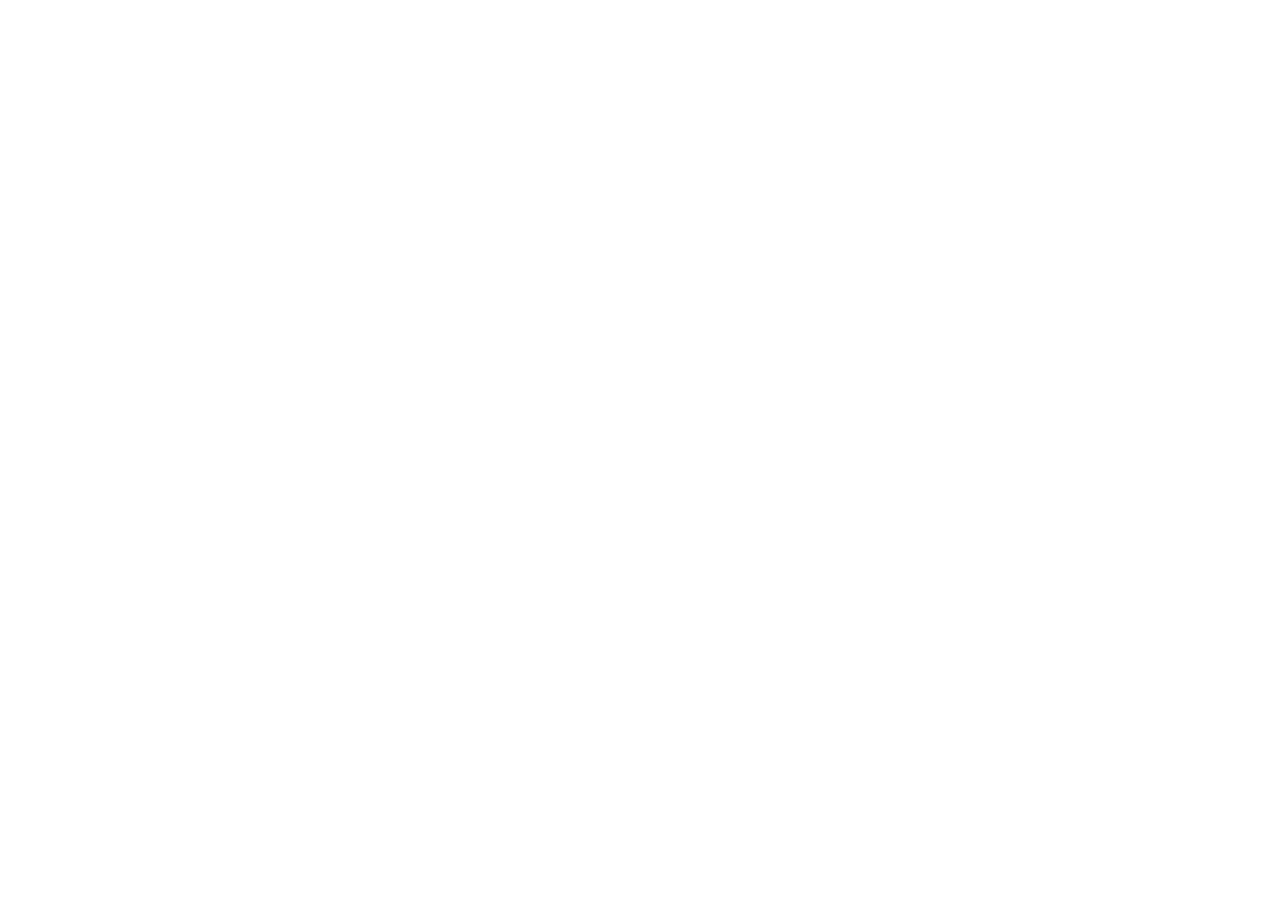
==== module2-solution/index.html @ 36c8128d "Initial Commit" ====
<!DOCTYPE html>
<html>
<head>
    <meta charset="utf-8">
    <meta name="viewport" content="width=device-width, initial-scale=1">
    <link rel="stylesheet" href="css/styles.css">
    <title>module2-solution</title>
</head>
<body>
    <div>
        
    </div>
</body>
</html>
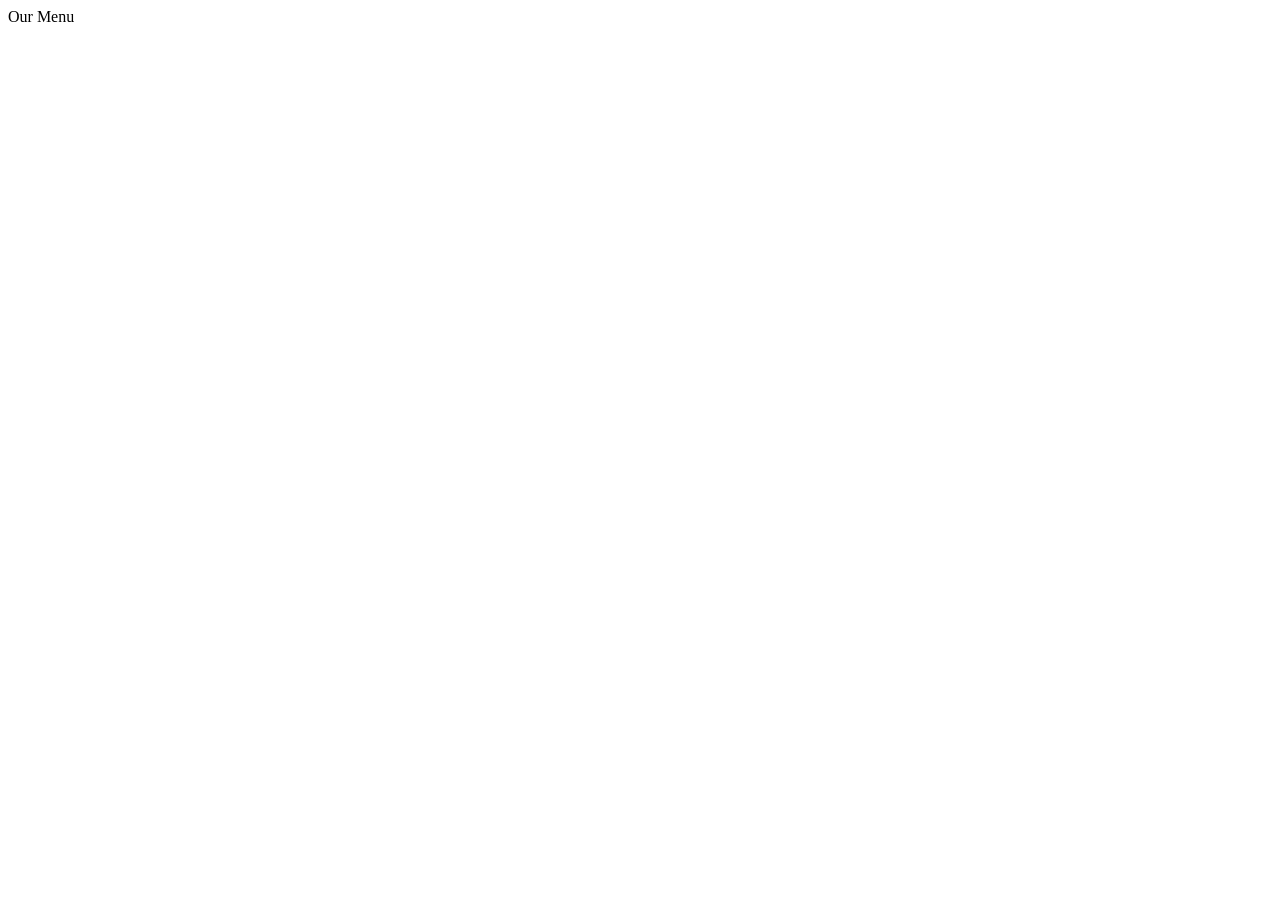
==== commit f4522d9f: "Font testing" ====
--- a/module2-solution/index.html
+++ b/module2-solution/index.html
@@ -5,10 +5,15 @@
     <meta name="viewport" content="width=device-width, initial-scale=1">
     <link rel="stylesheet" href="css/styles.css">
     <title>module2-solution</title>
+    <style>
+        .body {
+            font-family: "Brush Script MT", cursive;
+        }
+    </style>
 </head>
 <body>
     <div>
-        
+        Our Menu
     </div>
 </body>
 </html>
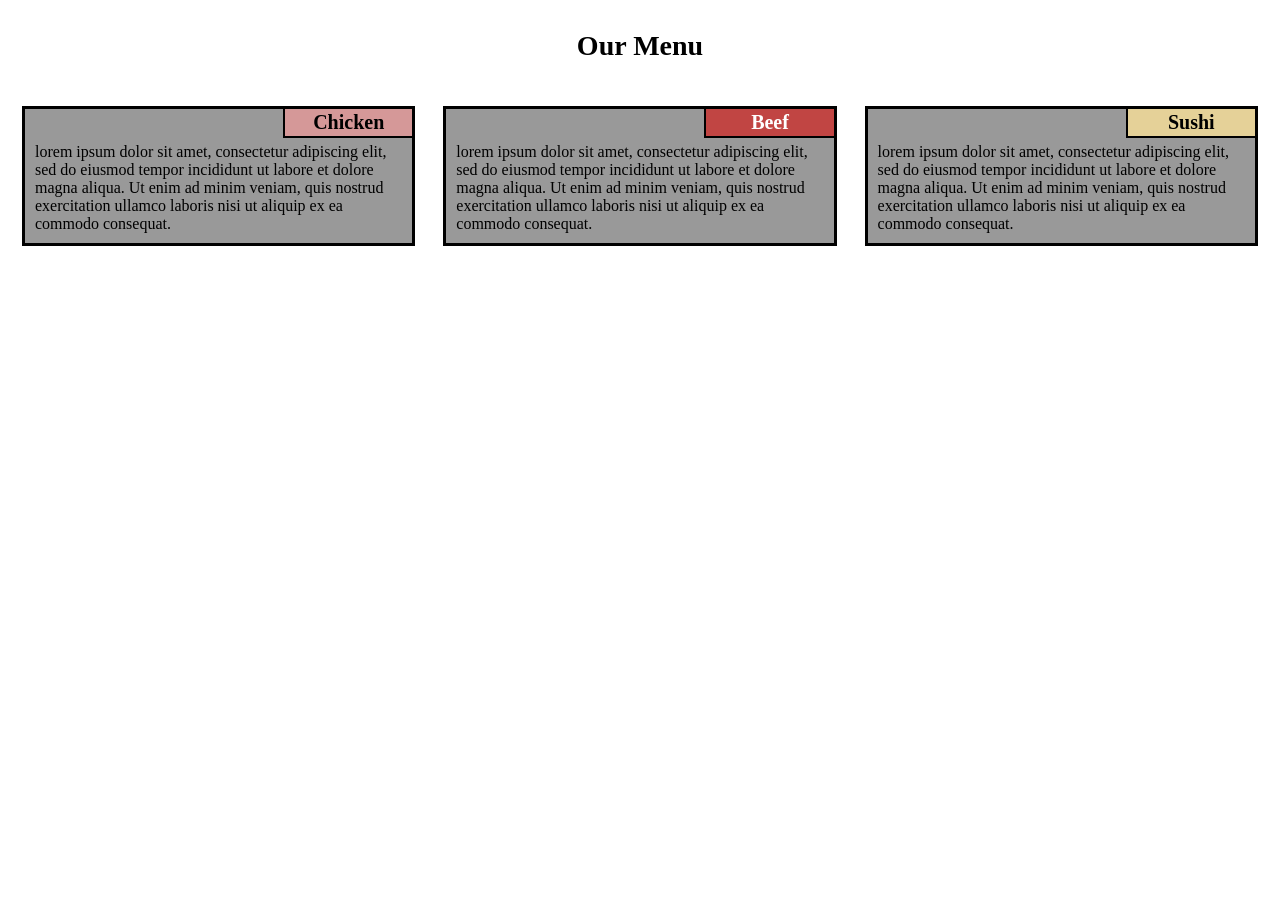
==== commit 62547537: "Final" ====
--- a/module2-solution/index.html
+++ b/module2-solution/index.html
@@ -1,19 +1,43 @@
 <!DOCTYPE html>
 <html>
+
 <head>
     <meta charset="utf-8">
     <meta name="viewport" content="width=device-width, initial-scale=1">
     <link rel="stylesheet" href="css/styles.css">
     <title>module2-solution</title>
     <style>
-        .body {
-            font-family: "Brush Script MT", cursive;
-        }
+
     </style>
 </head>
+
 <body>
-    <div>
+    <div class="heading">
         Our Menu
+    </div>
+    <div class="col-lg-4 col-md-6 shell">
+        <div class="boxes">
+            <div class="col-lg-4 col-md-4 titles" id="chicken">
+                Chicken
+            </div>
+            <p class="details">lorem ipsum dolor sit amet, consectetur adipiscing elit, sed do eiusmod tempor incididunt ut labore et dolore magna aliqua. Ut enim ad minim veniam, quis nostrud exercitation ullamco laboris nisi ut aliquip ex ea commodo consequat.</p>
+        </div>
+    </div>
+    <div class="col-lg-4 col-md-6 shell">
+        <div class="boxes">
+            <div class="col-lg-4 col-md-4 titles" id="beef">
+                Beef
+            </div>
+            <p class="details">lorem ipsum dolor sit amet, consectetur adipiscing elit, sed do eiusmod tempor incididunt ut labore et dolore magna aliqua. Ut enim ad minim veniam, quis nostrud exercitation ullamco laboris nisi ut aliquip ex ea commodo consequat.</p>
+        </div>
+    </div>
+    <div class="col-lg-4 col-md-12 shell">
+        <div class="boxes">
+            <div class="col-lg-4 col-md-2 titles" id="sushi">
+                Sushi
+            </div>
+            <p class="details">lorem ipsum dolor sit amet, consectetur adipiscing elit, sed do eiusmod tempor incididunt ut labore et dolore magna aliqua. Ut enim ad minim veniam, quis nostrud exercitation ullamco laboris nisi ut aliquip ex ea commodo consequat.</p>
+        </div>
     </div>
 </body>
 </html>
--- a/module2-solution/css/styles.css
+++ b/module2-solution/css/styles.css
@@ -0,0 +1,174 @@
+@media (min-width: 992px) {
+
+    .col-lg-1, .col-lg-2, .col-lg-3, .col-lg-4, .col-lg-5, .col-lg-6, .col-lg-7, .col-lg-8, .col-lg-9, .col-lg-10, .col-lg-11, .col-lg-12 
+    {
+        float: left;
+    }
+
+    .col-lg-1 {
+        width: 8.33%;
+    }
+
+    .col-lg-2 {
+        width: 16.66%;
+    }
+
+    .col-lg-3 {
+        width: 25%;
+    }
+
+    .col-lg-4 {
+        width: 33.33%;
+    }
+
+    .col-lg-5 {
+        width: 41.66%;
+    }
+
+    .col-lg-6 {
+        width: 50%;
+    }
+
+    .col-lg-7 {
+        width: 58.33%;
+    }
+
+    .col-lg-8 {
+        width: 66.66%;
+    }
+
+    .col-lg-9 {
+        width: 74.99%;
+    }
+
+    .col-lg-10 {
+        width: 83.33%;
+    }
+
+    .col-lg-11 {
+        width: 91.66%;
+    }
+
+    .col-lg-12 {
+        width: 100%;
+    }
+}
+
+@media (min-width: 768px) and (max-width: 991px) {
+
+    .col-md-1, .col-md-2, .col-md-3, .col-md-4, .col-md-5, .col-md-6, .col-md-7, .col-md-8, .col-md-9, .col-md-10, .col-md-11, .col-md-12
+    {
+        float: left;
+    }
+
+    .col-md-1 {
+        width: 8.33%;
+    }
+
+    .col-md-2 {
+        width: 16.66%;
+    }
+
+    .col-md-3 {
+        width: 25%;
+    }
+
+    .col-md-4 {
+        width: 33.33%;
+    }
+
+    .col-md-5 {
+        width: 41.66%;
+    }
+
+    .col-md-6 {
+        width: 50%;
+    }
+
+    .col-md-7 {
+        width: 58.33%;
+    }
+
+    .col-md-8 {
+        width: 66.66%;
+    }
+
+    .col-md-9 {
+        width: 74.99%;
+    }
+
+    .col-md-10 {
+        width: 83.33%;
+    }
+
+    .col-md-11 {
+        width: 91.66%;
+    }
+
+    .col-md-12 {
+        width: 100%;
+    }
+}
+
+* {
+    box-sizing: border-box;
+}
+
+body {
+    font-family: Comic Sans MS, cursive;
+}
+
+.heading {
+    font-size: 1.75rem;
+    text-align: center;
+    margin-top: 30px;
+    margin-bottom: 30px;
+    font-weight: bold;
+}
+
+.boxes{
+
+    background-color: #999999;
+    border: 3px solid black;
+}
+
+.shell{
+    padding: 14px;
+}
+
+.titles{
+    font-size: 1.25rem;
+    font-weight: bold;
+    float: right;
+    text-align: center;
+    border-bottom: 2px solid black;
+    border-left: 2px solid black;
+    padding: 2px 10px;
+    min-width: 92px;
+    max-width: 155px;
+}
+
+@media (max-width: 767px){
+    .titles{
+        width: 35%;
+    }
+}
+
+#chicken{
+    background-color: #d59898;
+}
+
+#beef{
+    background-color: #c14543;
+    color: white;
+}
+
+#sushi{
+    background-color: #e5d198;
+}
+
+.details{
+    clear: right;
+    padding: 5px 10px 10px 10px;
+    margin: 0;
+}
